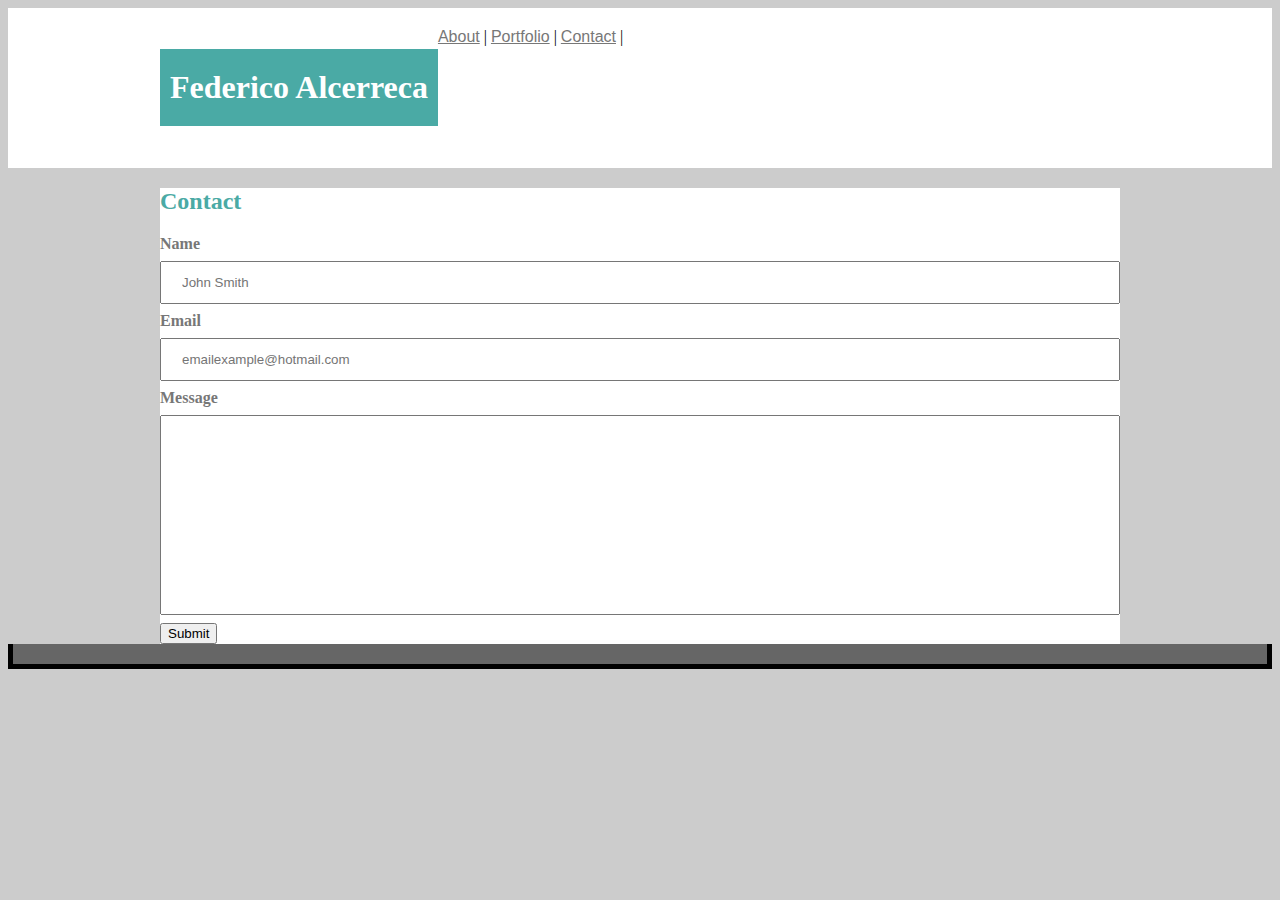
==== contact.html @ 041cafb4 "Todo HTML y CSS base" ====
<!DOCTYPE html>
<html lang="en-us">
    <head>
        <meta charset="UTF-8">
        <meta name="viewport" content="width=device-width, initial-scale=1">
        <title>Basic Portfolio</title>
        <link rel="stylesheet" href="./assets/css/style.css"/>
    </head>
    <body>
        <header>
            <nav class="content">
                <div class="left">
                    <h1>
                        Federico Alcerreca
                    </h1>
                </div>
                <div class="right">
                    <a href="#">About</a> |
                    <a href="#">Portfolio</a> |
                    <a href="#">Contact</a> |
                </div>
            </nav>
        </header>
        <main>
            <h2>
                Contact
            </h2>
            <form action="#">
                <div>
                    <label for="fname">Name</label>
                </div>
                <input type="text" id="fname" placeholder="John Smith" name="fname"><br>
                <div>
                    <label for="correo">Email</label>
                </div>
                <input type="email" id="correo" placeholder="emailexample@hotmail.com" name="correo"><br>
                <div>
                    <label for="mensaje">Message</label>
                </div>
                <input class="message" type="text" id="mensaje" name="mensaje"><br>
    
                
                <input type="submit" value="Submit">
            </form>
        </main>
        <footer>

        </footer>

    </body>
</html>
---- assets/css/style.css ----
html{
    background-color: #cccccc;
}

header{
    background-color: #ffffff;
    border-color: #cccccc;
    border-width: 10px;
}

nav{
    width: 960px;
    margin: auto;
    /*margin-bottom: 0px;*/
    align-self: center;
    display: flex;
    padding: 20px 10px 20px 10px;
}

a{
    color: #777777;
    font-family: Arial, Helvetica, sans-serif;
}

main{
    width: 960px;
    margin: auto;
    /*padding: 10px 15px;*/
    align-self: center;
    background-color: #ffffff;
    border-color: #dddddd;
}

footer{
    border-style: solid;
    border-top: #4aaaa5;
    border-width: 5px;
    background-color: #666666;
    padding: 10px 10px 10px 10px;
}

h1{
    background-color: #4aaaa5;
    padding: 20px 10px 20px 10px;
    font-family: Georgia, 'Times New Roman', Times, serif;
    color: #ffffff;
}

h2{
    color: #4aaaa5;
    font-family: Georgia, 'Times New Roman', Times, serif;
}

p{
    line-height: 200%;
    text-align: justify;
    margin-top: 5px;
    padding-left: 10px;
    padding-right: 10px;
    color: #777777;
    font-family: Arial, Helvetica, sans-serif;
}

figure{
    float : left;
}

input[type=text] {
    width: 100%;
    padding: 12px 20px;
    margin: 8px 0;
    box-sizing: border-box;
    color: #777777;
    font-family: Arial, Helvetica, sans-serif;
}
input[type=email] {
    width: 100%;
    padding: 12px 20px;
    margin: 8px 0;
    box-sizing: border-box;
    color: #777777;
    font-family: Arial, Helvetica, sans-serif;
}

label{
    font-family: Georgia, 'Times New Roman', Times, serif;
    color: #777777;
    font-weight: bold;
}

.message{
    height:200px;
}

.column {
    float: left;
    width: 50%;
}

.row:after {
    content: "";
    display: table;
    clear: both;
}

.left{
    float : left;
}
.right{
    float : right;
}
/*.content{
    width: 960px;
    margin: auto;
    
}*/
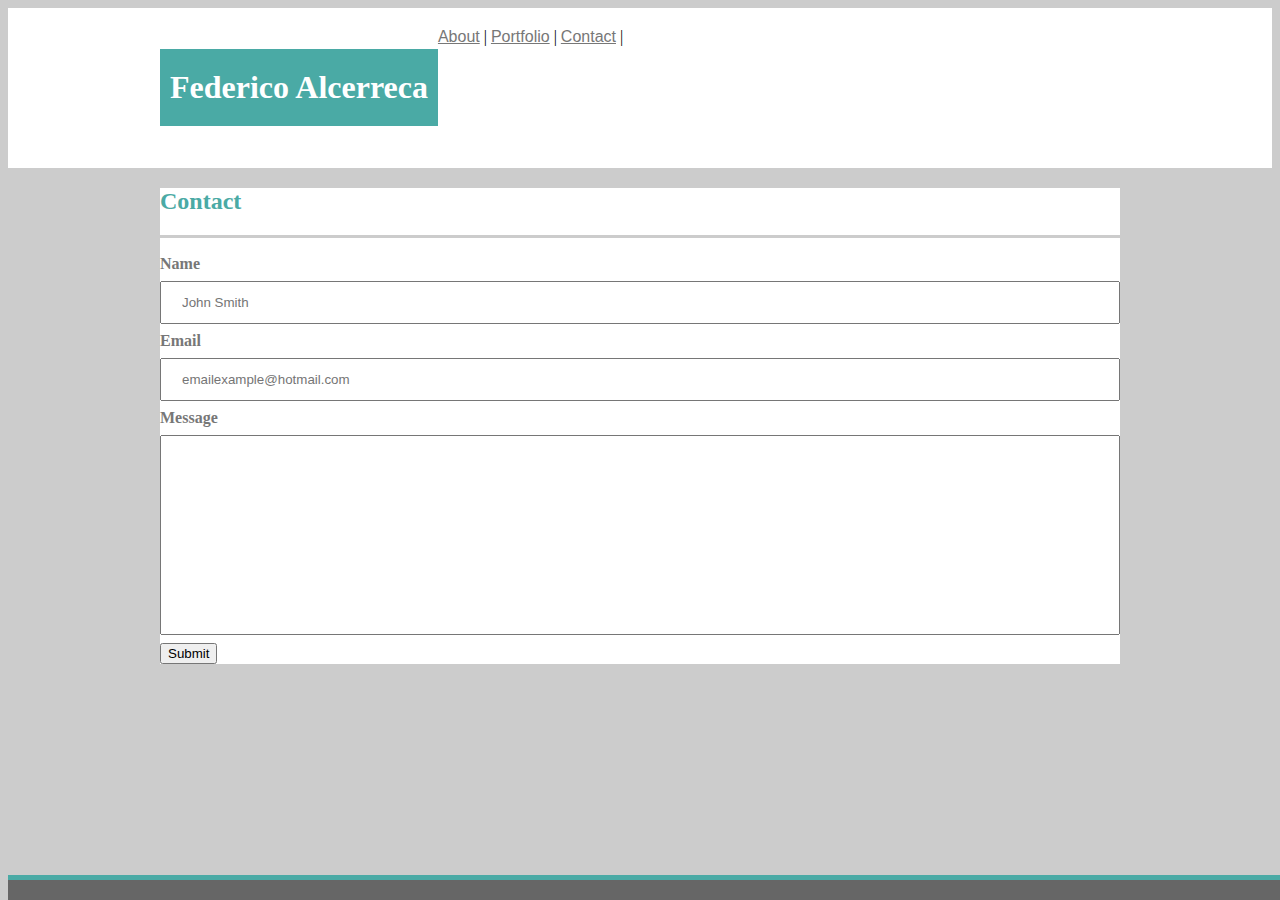
==== commit 87f07d47: "Post class changes" ====
--- a/contact.html
+++ b/contact.html
@@ -8,15 +8,15 @@
     </head>
     <body>
         <header>
-            <nav class="content">
+            <nav>
                 <div class="left">
                     <h1>
                         Federico Alcerreca
                     </h1>
                 </div>
                 <div class="right">
-                    <a href="#">About</a> |
-                    <a href="#">Portfolio</a> |
+                    <a href="./index.html">About</a> |
+                    <a href="./portfolio.html">Portfolio</a> |
                     <a href="#">Contact</a> |
                 </div>
             </nav>
@@ -25,6 +25,8 @@
             <h2>
                 Contact
             </h2>
+            <hr>
+            </hr>
             <form action="#">
                 <div>
                     <label for="fname">Name</label>
--- a/assets/css/style.css
+++ b/assets/css/style.css
@@ -9,11 +9,11 @@
 }
 
 nav{
+    display: flex;
     width: 960px;
     margin: auto;
     /*margin-bottom: 0px;*/
     align-self: center;
-    display: flex;
     padding: 20px 10px 20px 10px;
 }
 
@@ -32,11 +32,13 @@
 }
 
 footer{
-    border-style: solid;
-    border-top: #4aaaa5;
-    border-width: 5px;
+    clear: both;
+    width: 100%;
+    border-top: 5px solid #4aaaa5;
     background-color: #666666;
     padding: 10px 10px 10px 10px;
+    position: fixed;
+    bottom: 0;
 }
 
 h1{
@@ -55,8 +57,7 @@
     line-height: 200%;
     text-align: justify;
     margin-top: 5px;
-    padding-left: 10px;
-    padding-right: 10px;
+    padding: 5px 15px;
     color: #777777;
     font-family: Arial, Helvetica, sans-serif;
 }
@@ -88,6 +89,15 @@
     font-weight: bold;
 }
 
+hr{
+    display: block;
+      height: 1px;
+      border: 0;
+      border-top: 3px solid #ccc;
+      margin: 1em 0;
+      padding: 0px 50px;
+}
+
 .message{
     height:200px;
 }
@@ -110,7 +120,8 @@
     float : right;
 }
 /*.content{
-    width: 960px;
-    margin: auto;
+    width: 100%;
+    margin: 0 auto;
+    clear: both;
     
 }*/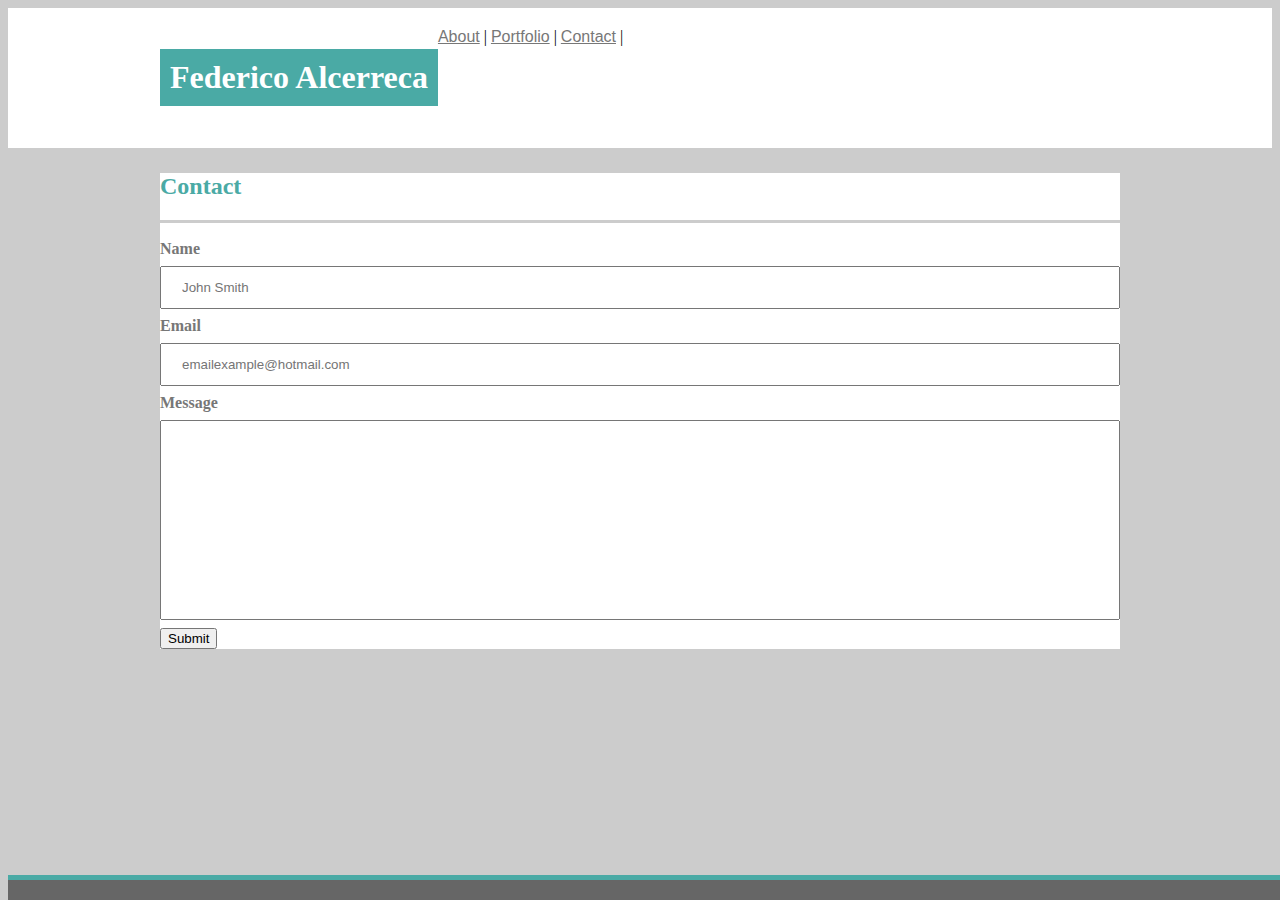
==== commit 881f40cc: "Header Failed" ====
--- a/contact.html
+++ b/contact.html
@@ -8,7 +8,7 @@
     </head>
     <body>
         <header>
-            <nav>
+            <nav class="container">
                 <div class="left">
                     <h1>
                         Federico Alcerreca
--- a/assets/css/style.css
+++ b/assets/css/style.css
@@ -1,18 +1,17 @@
 html{
     background-color: #cccccc;
+    
 }
 
 header{
     background-color: #ffffff;
-    border-color: #cccccc;
-    border-width: 10px;
+    border-bottom: 5px solid #cccccc;
 }
 
 nav{
     display: flex;
     width: 960px;
     margin: auto;
-    /*margin-bottom: 0px;*/
     align-self: center;
     padding: 20px 10px 20px 10px;
 }
@@ -43,7 +42,7 @@
 
 h1{
     background-color: #4aaaa5;
-    padding: 20px 10px 20px 10px;
+    padding: 10px 10px 10px 10px;
     font-family: Georgia, 'Times New Roman', Times, serif;
     color: #ffffff;
 }
@@ -98,6 +97,10 @@
       padding: 0px 50px;
 }
 
+.container{
+    display: flex;
+}
+
 .message{
     height:200px;
 }
@@ -118,10 +121,4 @@
 }
 .right{
     float : right;
-}
-/*.content{
-    width: 100%;
-    margin: 0 auto;
-    clear: both;
-    
-}*/+}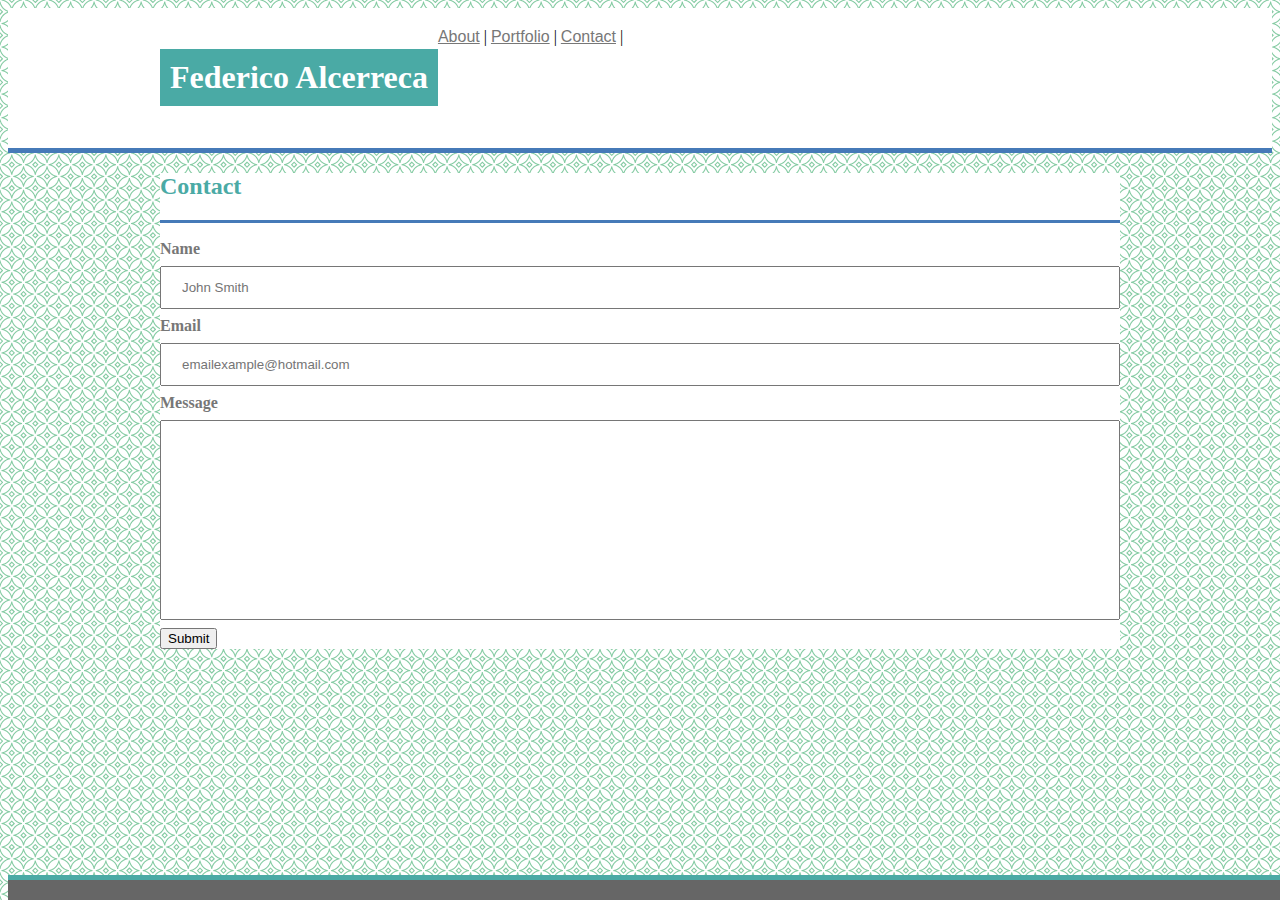
==== commit 83c02396: "Bonus" ====
--- a/contact.html
+++ b/contact.html
@@ -15,9 +15,9 @@
                     </h1>
                 </div>
                 <div class="right">
-                    <a href="./index.html">About</a> |
-                    <a href="./portfolio.html">Portfolio</a> |
-                    <a href="#">Contact</a> |
+                    <a href="./index.html" class="link">About</a> |
+                    <a href="./portfolio.html" class="link">Portfolio</a> |
+                    <a href="#" class="link">Contact</a> |
                 </div>
             </nav>
         </header>
--- a/assets/css/style.css
+++ b/assets/css/style.css
@@ -1,11 +1,12 @@
 html{
+    background-image: url("../images/more-leaves.png");
     background-color: #cccccc;
     
 }
 
 header{
     background-color: #ffffff;
-    border-bottom: 5px solid #cccccc;
+    border-bottom: 5px solid #467AB8;
 }
 
 nav{
@@ -19,6 +20,10 @@
 a{
     color: #777777;
     font-family: Arial, Helvetica, sans-serif;
+}
+
+a:hover{
+    box-shadow: 5px 10px #467AB8
 }
 
 main{
@@ -92,13 +97,40 @@
     display: block;
       height: 1px;
       border: 0;
-      border-top: 3px solid #ccc;
+      border-top: 3px solid #467AB8;
       margin: 1em 0;
       padding: 0px 50px;
 }
 
+.link:hover{
+    color: white;
+    background-color: #4aaaa5;
+}
+
 .container{
     display: flex;
+}
+
+.imagen{
+    position: relative;
+    text-align: center;
+    color: white;
+    border-color: black;
+    margin-left: 5%;
+}
+
+.centered{
+    color: white;
+    position: absolute;
+    top: 80%;
+    left: 50%;
+    transform: translate(-50%, -50%);
+    font-size: small;
+    background-color: #4aaaa5;
+    width: 100%;
+    height: 35px;
+    padding-top: 15px;
+    font-weight: bolder;
 }
 
 .message{
